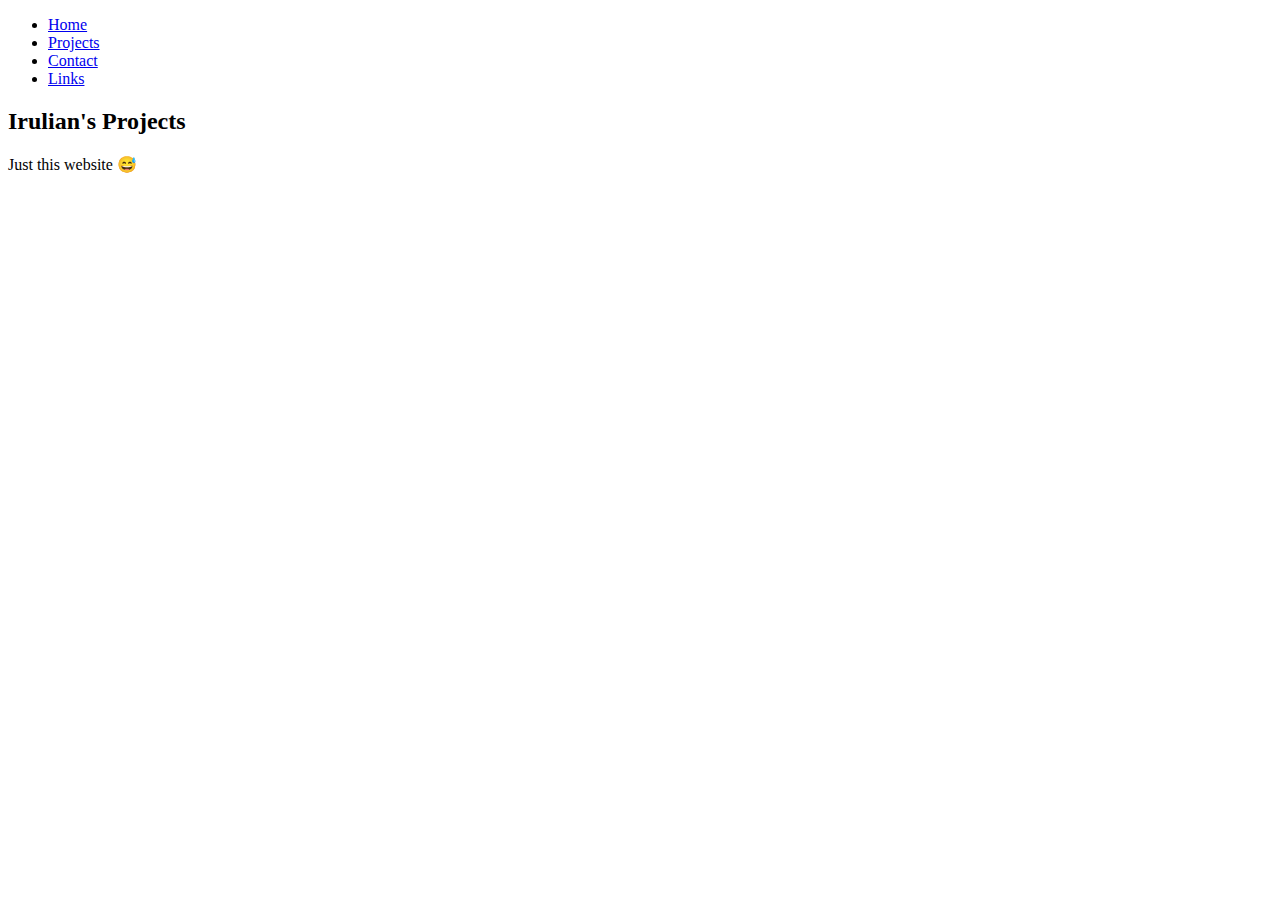
==== projects/index.html @ 897905c4 "Update index.html" ====
<!DOCTYPE html>
<html>
  <head>
    <title>Projects - Irulian</title>
    <link rel='stylesheet' href='projects.css'/>
    <script src='projects.js'></script>
  </head>
  <body>
	  <ul id='nav'>
		  <li><a href='https://irulian.cf' id='home-nav'>Home</a></li>
		  <li><a href='https://irulian.cf/projects' id='project-nav'>Projects</a></li>
		  <li><a href='https://irulian.cf/contact' id='contact-nav'>Contact</a></li>
		  <li><a href='https://irulian.cf/links' id='links-nav'>Links</a></li>
	  </ul>
    <h2 id='header'>Irulian's Projects</h2>
    <div id='paragraph-div'>
      <p id='paragraph-1'>Just this website 😅</p>
    </div>
  </body>
</html>
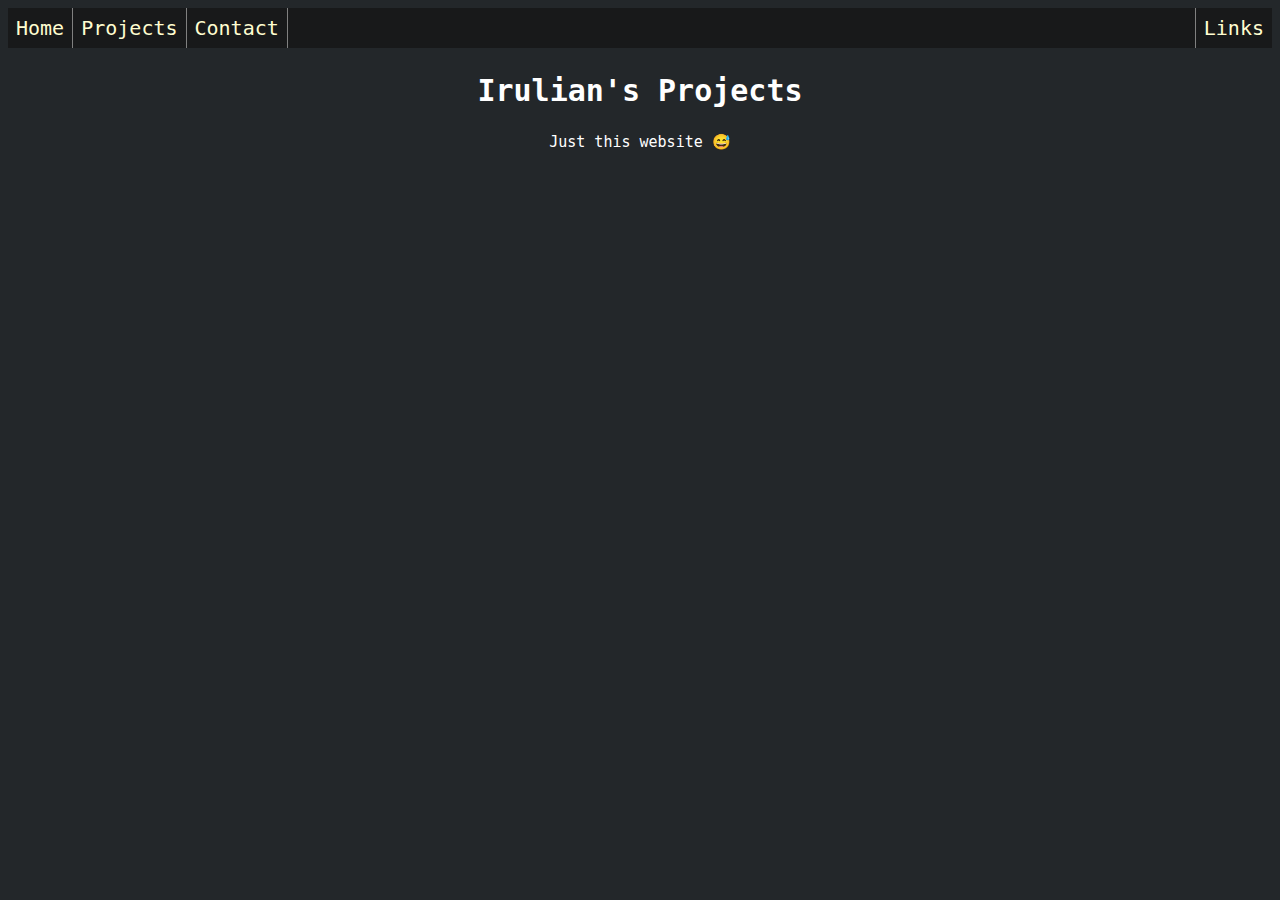
==== commit e58c5b67: "Update index.html" ====
--- a/projects/index.html
+++ b/projects/index.html
@@ -2,6 +2,7 @@
 <html>
   <head>
     <title>Projects - Irulian</title>
+    <link rel='icon' href='https://lh3.googleusercontent.com/a-/AOh14GjP-oZbwRSeJ01BnvWoXHmXaaheiTlizVX4S3O_Vw=s96-c-rg-br100'/>
     <link rel='stylesheet' href='projects.css'/>
     <script src='projects.js'></script>
   </head>
--- a/projects/projects.css
+++ b/projects/projects.css
@@ -0,0 +1,95 @@
+body {
+  background-color: #23272a;
+  font-family: monospace;
+}
+#nav {
+  list-style-type: none;
+  overflow: hidden;
+  margin: 0px;
+  padding: 0px;
+  position: sticky;
+  top: 0px;
+  background-color: #18191A;
+  font-size: 20px;
+}
+li {
+  display: inline;
+}
+a {
+  display: block;
+  padding: 8px;
+}
+#home-nav {
+  color: #FFFDD0;
+  text-decoration: none;
+  position: sticky;
+  border-right: 1px solid grey;
+  float: left;
+}
+#home-nav:visited {
+  color: #FFFDD0;
+  text-decoration: none;
+}
+#home-nav:hover {
+  cursor: pointer;
+  color: #a69f9f;
+}
+#project-nav {
+  color: #FFFDD0;
+  text-decoration: none;
+  position: sticky;
+  border-right: 1px solid grey;
+  float: left;
+}
+#project-nav:visited {
+  color: #FFFDD0;
+  text-decoration: none;
+}
+#project-nav:hover {
+  cursor: pointer;
+  color: #a69f9f;
+}
+#contact-nav {
+  color: #FFFDD0;
+  text-decoration: none;
+  position: sticky;
+  border-right: 1px solid grey;
+  float: left;
+}
+#contact-nav:visited {
+  color: #FFFDD0;
+  text-decoration: none;
+}
+#contact-nav:hover {
+  cursor: pointer;
+  color: #a69f9f;
+}
+#links-nav {
+  color: #FFFDD0;
+  text-decoration: none;
+  position: sticky;
+  border-left: 1px solid grey;
+  float: right;
+}
+#links-nav:visited {
+  color: #FFFDD0;
+  text-decoration: none;
+}
+#links-nav:hover {
+  cursor: pointer;
+  color: #a69f9f;
+}
+#header {
+  color: white;
+  text-align: center;
+  font-size: 30px;
+}
+#paragraph-div {
+  width: 600px;
+  margin: auto;
+}
+#paragraph-1 {
+  text-align: center;
+  color: white;
+  font-size: 15px;
+}
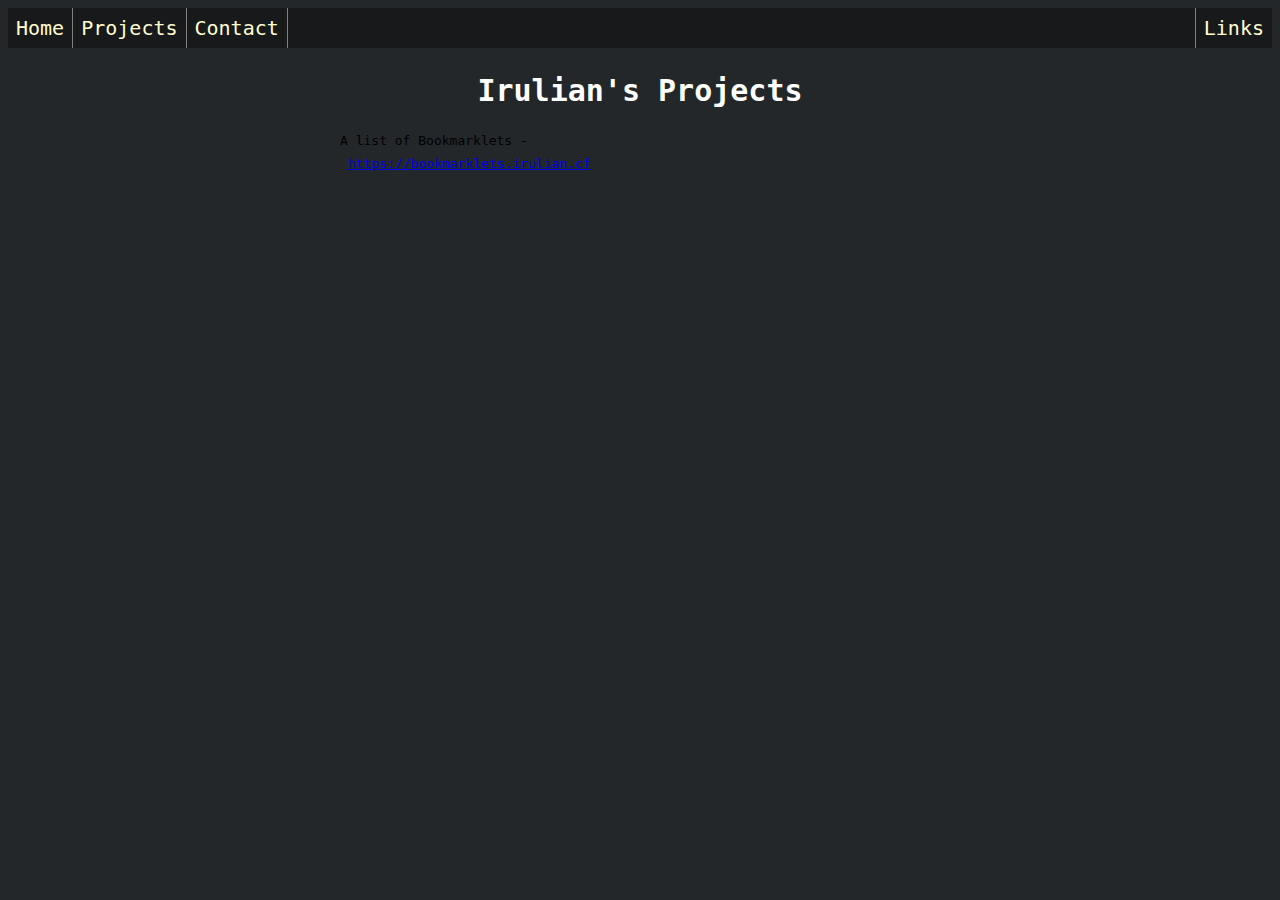
==== commit acbf5476: "Update index.html" ====
--- a/projects/index.html
+++ b/projects/index.html
@@ -2,8 +2,8 @@
 <html>
   <head>
     <title>Projects - Irulian</title>
-    <link rel='icon' href='https://lh3.googleusercontent.com/a-/AOh14GjP-oZbwRSeJ01BnvWoXHmXaaheiTlizVX4S3O_Vw=s96-c-rg-br100'/>
     <link rel='stylesheet' href='projects.css'/>
+    <script async src="https://arc.io/widget.min.js#bycCDGdh"></script>
     <script src='projects.js'></script>
   </head>
   <body>
@@ -15,7 +15,7 @@
 	  </ul>
     <h2 id='header'>Irulian's Projects</h2>
     <div id='paragraph-div'>
-      <p id='paragraph-1'>Just this website 😅</p>
+      <p id='bookmarklets'>A list of Bookmarklets - <a href='https://bookmarklets.irulian.cf' id='bookmarklets-link'>https://bookmarklets.irulian.cf</a></p>
     </div>
   </body>
 </html>
